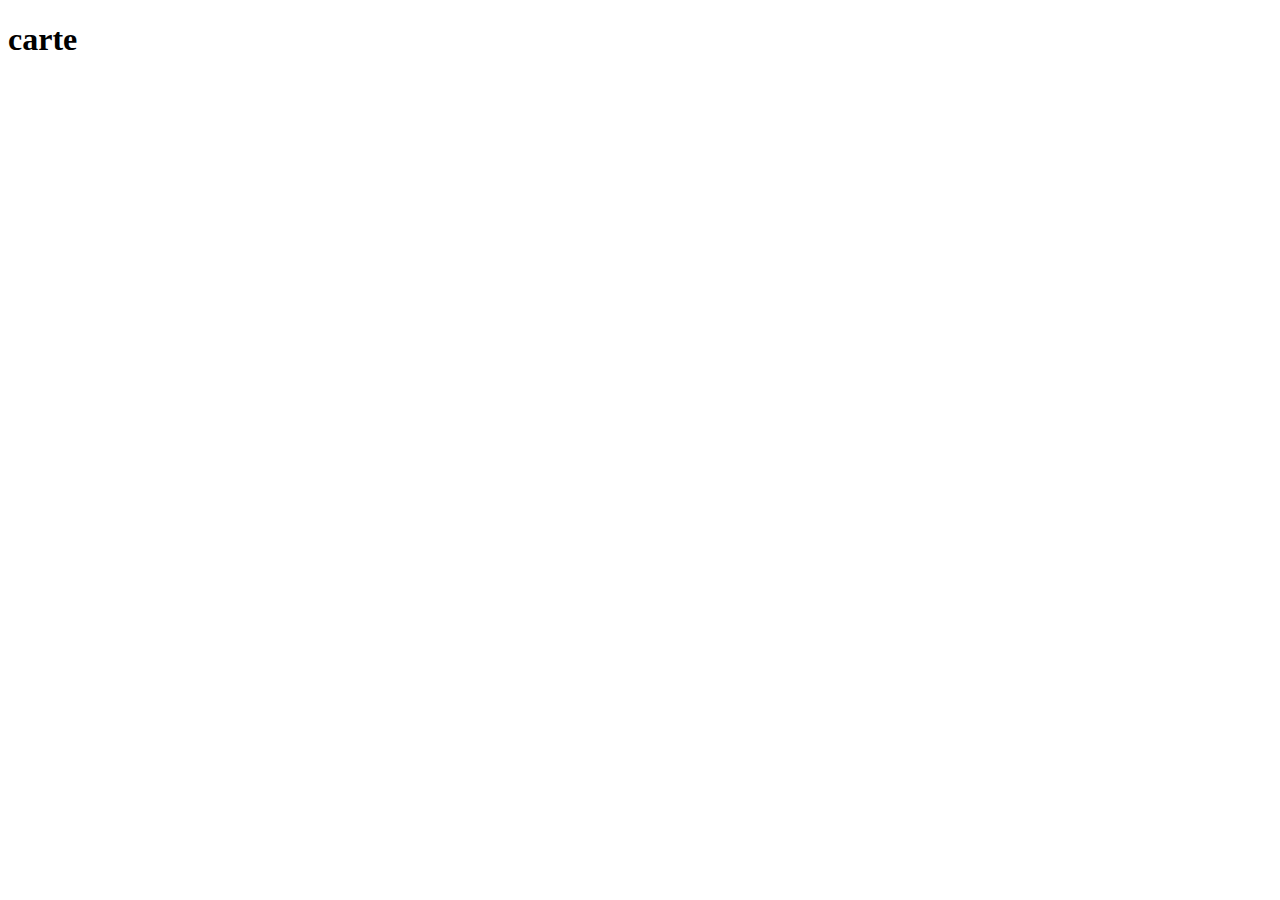
==== templates/carte.html @ ede49eb5 "installation du projet et de ses dépendances, itération 1.1 et 1.2" ====
<!DOCTYPE html>
<html lang="en">
<head>
    <meta charset="UTF-8">
    <meta name="viewport" content="width=device-width, initial-scale=1.0">
    <title>Document</title>
</head>
<body>
    <h1>carte</h1>
</body>
</html>
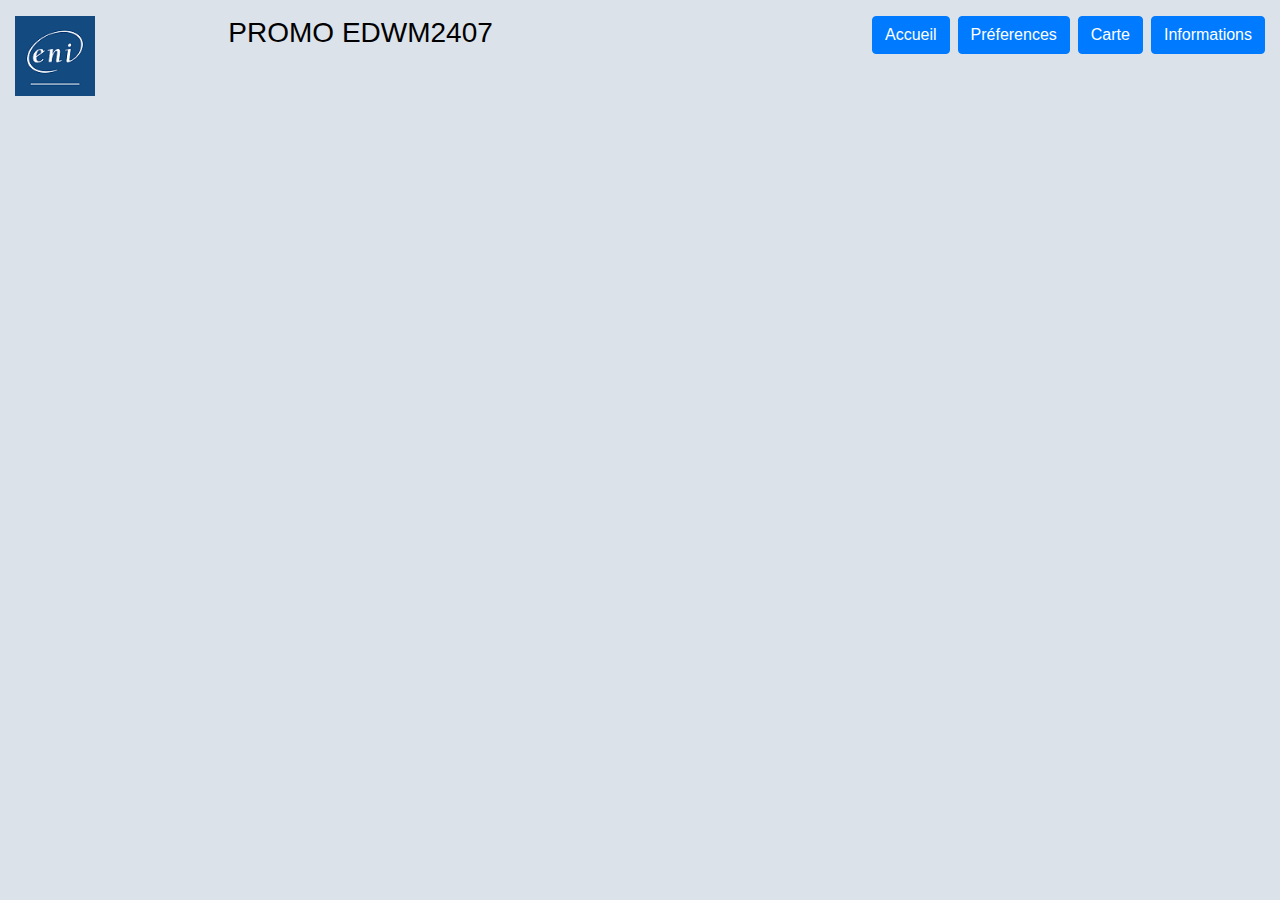
==== commit dbb19d3e: "Itération 1.7" ====
--- a/templates/carte.html
+++ b/templates/carte.html
@@ -1,11 +1,44 @@
 <!DOCTYPE html>
 <html lang="en">
-<head>
-    <meta charset="UTF-8">
-    <meta name="viewport" content="width=device-width, initial-scale=1.0">
-    <title>Document</title>
-</head>
-<body>
-    <h1>carte</h1>
-</body>
-</html>+    <head>
+        <meta charset="UTF-8" />
+        <meta name="viewport" content="width=device-width, initial-scale=1.0" />
+        <link rel="stylesheet" href="./../assets/css/library/bootstrap.css" />
+        <link id="globalCss" rel="stylesheet" href="./../assets/css/global.css" />
+        <link rel="stylesheet" href="./../assets/css/carte.css" />
+        <script defer src="./../assets/js/library/jQuery.js"></script>
+        <script defer src="./../assets/js/library/popper.js"></script>
+        <script defer src="./../assets/js/library/bootstrap4-6.js"></script>
+        <script defer src="./../assets/js/index.js"></script>
+        <script defer src="./../assets/js/carte.js"></script>
+        <title>Carte</title>
+    </head>
+    <body>
+        <div class="container-fluid mt-3">
+            <div class="row">
+                <div class="col-2">
+                    <div class="d-flex align-items-center">
+                        <img class="logo-container" src="./../assets/img/logo.png" />
+                    </div>
+                </div>
+                <div class="col-4">
+                    <h3>PROMO EDWM2407</h3>
+                </div>
+                <div class="col-6">
+                    <div class="d-flex flex-column">
+                        <div class="d-flex justify-content-end">
+                            <button class="btn btn-primary ml-2 accueil-button">Accueil</button>
+                            <button id="preferences-button" class="btn btn-primary ml-2">
+                                Préferences
+                            </button>
+                            <button id="carte-button" class="btn btn-primary ml-2">Carte</button>
+                            <button id="informations-button" class="btn btn-primary ml-2">
+                                Informations
+                            </button>
+                        </div>
+                    </div>
+                </div>
+            </div>
+        </div>
+    </body>
+</html>
--- a/assets/css/global.css
+++ b/assets/css/global.css
@@ -0,0 +1,12 @@
+.logo-container {
+    width: 80px;
+}
+
+body{
+    background-color: #dbe2ea;
+    color: #000000;
+}
+
+.border-theme {
+    border-color: #343a40 !important;
+}
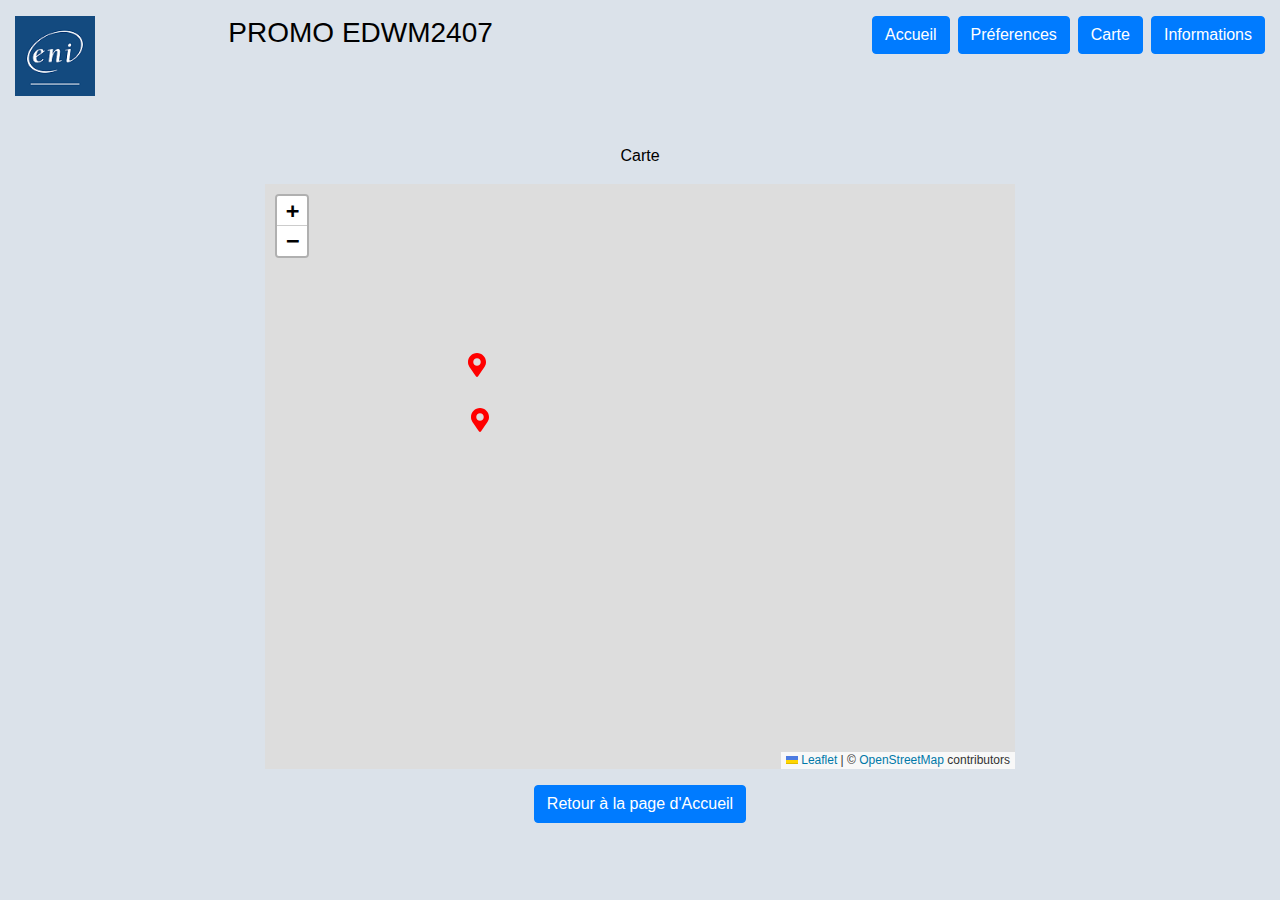
==== commit 62fb444f: "Itération 2.1" ====
--- a/templates/carte.html
+++ b/templates/carte.html
@@ -3,19 +3,25 @@
     <head>
         <meta charset="UTF-8" />
         <meta name="viewport" content="width=device-width, initial-scale=1.0" />
+        <link rel="stylesheet" href="./../assets/css/library/fontawesome.css" />
         <link rel="stylesheet" href="./../assets/css/library/bootstrap.css" />
+        <link rel="stylesheet" href="./../assets/css/library/leaflet.css" />
         <link id="globalCss" rel="stylesheet" href="./../assets/css/global.css" />
         <link rel="stylesheet" href="./../assets/css/carte.css" />
         <script defer src="./../assets/js/library/jQuery.js"></script>
         <script defer src="./../assets/js/library/popper.js"></script>
         <script defer src="./../assets/js/library/bootstrap4-6.js"></script>
+        <script defer src="./../assets/js/library/fontawesome.js"></script>
+        <script defer src="./../assets/js/library/leaflet.js"></script>
         <script defer src="./../assets/js/index.js"></script>
         <script defer src="./../assets/js/carte.js"></script>
         <title>Carte</title>
     </head>
     <body>
-        <div class="container-fluid mt-3">
-            <div class="row">
+        <div class="container-fluid my-3">
+
+            <!-- Header -->
+            <div class="row mb-5">
                 <div class="col-2">
                     <div class="d-flex align-items-center">
                         <img class="logo-container" src="./../assets/img/logo.png" />
@@ -39,6 +45,15 @@
                     </div>
                 </div>
             </div>
+
+            <!-- Carte -->
+             <div class="d-flex flex-column align-items-center">
+                <div class="mb-3">Carte</div>
+                <div id="map" class="mb-3"></div>
+                <div>
+                    <button class="btn btn-primary accueil-button">Retour à la page d'Accueil</button>
+                </div>
+             </div>
         </div>
     </body>
 </html>
--- a/assets/css/library/leaflet.css
+++ b/assets/css/library/leaflet.css
@@ -0,0 +1,661 @@
+/* required styles */
+
+.leaflet-pane,
+.leaflet-tile,
+.leaflet-marker-icon,
+.leaflet-marker-shadow,
+.leaflet-tile-container,
+.leaflet-pane > svg,
+.leaflet-pane > canvas,
+.leaflet-zoom-box,
+.leaflet-image-layer,
+.leaflet-layer {
+	position: absolute;
+	left: 0;
+	top: 0;
+	}
+.leaflet-container {
+	overflow: hidden;
+	}
+.leaflet-tile,
+.leaflet-marker-icon,
+.leaflet-marker-shadow {
+	-webkit-user-select: none;
+	   -moz-user-select: none;
+	        user-select: none;
+	  -webkit-user-drag: none;
+	}
+/* Prevents IE11 from highlighting tiles in blue */
+.leaflet-tile::selection {
+	background: transparent;
+}
+/* Safari renders non-retina tile on retina better with this, but Chrome is worse */
+.leaflet-safari .leaflet-tile {
+	image-rendering: -webkit-optimize-contrast;
+	}
+/* hack that prevents hw layers "stretching" when loading new tiles */
+.leaflet-safari .leaflet-tile-container {
+	width: 1600px;
+	height: 1600px;
+	-webkit-transform-origin: 0 0;
+	}
+.leaflet-marker-icon,
+.leaflet-marker-shadow {
+	display: block;
+	}
+/* .leaflet-container svg: reset svg max-width decleration shipped in Joomla! (joomla.org) 3.x */
+/* .leaflet-container img: map is broken in FF if you have max-width: 100% on tiles */
+.leaflet-container .leaflet-overlay-pane svg {
+	max-width: none !important;
+	max-height: none !important;
+	}
+.leaflet-container .leaflet-marker-pane img,
+.leaflet-container .leaflet-shadow-pane img,
+.leaflet-container .leaflet-tile-pane img,
+.leaflet-container img.leaflet-image-layer,
+.leaflet-container .leaflet-tile {
+	max-width: none !important;
+	max-height: none !important;
+	width: auto;
+	padding: 0;
+	}
+
+.leaflet-container img.leaflet-tile {
+	/* See: https://bugs.chromium.org/p/chromium/issues/detail?id=600120 */
+	mix-blend-mode: plus-lighter;
+}
+
+.leaflet-container.leaflet-touch-zoom {
+	-ms-touch-action: pan-x pan-y;
+	touch-action: pan-x pan-y;
+	}
+.leaflet-container.leaflet-touch-drag {
+	-ms-touch-action: pinch-zoom;
+	/* Fallback for FF which doesn't support pinch-zoom */
+	touch-action: none;
+	touch-action: pinch-zoom;
+}
+.leaflet-container.leaflet-touch-drag.leaflet-touch-zoom {
+	-ms-touch-action: none;
+	touch-action: none;
+}
+.leaflet-container {
+	-webkit-tap-highlight-color: transparent;
+}
+.leaflet-container a {
+	-webkit-tap-highlight-color: rgba(51, 181, 229, 0.4);
+}
+.leaflet-tile {
+	filter: inherit;
+	visibility: hidden;
+	}
+.leaflet-tile-loaded {
+	visibility: inherit;
+	}
+.leaflet-zoom-box {
+	width: 0;
+	height: 0;
+	-moz-box-sizing: border-box;
+	     box-sizing: border-box;
+	z-index: 800;
+	}
+/* workaround for https://bugzilla.mozilla.org/show_bug.cgi?id=888319 */
+.leaflet-overlay-pane svg {
+	-moz-user-select: none;
+	}
+
+.leaflet-pane         { z-index: 400; }
+
+.leaflet-tile-pane    { z-index: 200; }
+.leaflet-overlay-pane { z-index: 400; }
+.leaflet-shadow-pane  { z-index: 500; }
+.leaflet-marker-pane  { z-index: 600; }
+.leaflet-tooltip-pane   { z-index: 650; }
+.leaflet-popup-pane   { z-index: 700; }
+
+.leaflet-map-pane canvas { z-index: 100; }
+.leaflet-map-pane svg    { z-index: 200; }
+
+.leaflet-vml-shape {
+	width: 1px;
+	height: 1px;
+	}
+.lvml {
+	behavior: url(#default#VML);
+	display: inline-block;
+	position: absolute;
+	}
+
+
+/* control positioning */
+
+.leaflet-control {
+	position: relative;
+	z-index: 800;
+	pointer-events: visiblePainted; /* IE 9-10 doesn't have auto */
+	pointer-events: auto;
+	}
+.leaflet-top,
+.leaflet-bottom {
+	position: absolute;
+	z-index: 1000;
+	pointer-events: none;
+	}
+.leaflet-top {
+	top: 0;
+	}
+.leaflet-right {
+	right: 0;
+	}
+.leaflet-bottom {
+	bottom: 0;
+	}
+.leaflet-left {
+	left: 0;
+	}
+.leaflet-control {
+	float: left;
+	clear: both;
+	}
+.leaflet-right .leaflet-control {
+	float: right;
+	}
+.leaflet-top .leaflet-control {
+	margin-top: 10px;
+	}
+.leaflet-bottom .leaflet-control {
+	margin-bottom: 10px;
+	}
+.leaflet-left .leaflet-control {
+	margin-left: 10px;
+	}
+.leaflet-right .leaflet-control {
+	margin-right: 10px;
+	}
+
+
+/* zoom and fade animations */
+
+.leaflet-fade-anim .leaflet-popup {
+	opacity: 0;
+	-webkit-transition: opacity 0.2s linear;
+	   -moz-transition: opacity 0.2s linear;
+	        transition: opacity 0.2s linear;
+	}
+.leaflet-fade-anim .leaflet-map-pane .leaflet-popup {
+	opacity: 1;
+	}
+.leaflet-zoom-animated {
+	-webkit-transform-origin: 0 0;
+	    -ms-transform-origin: 0 0;
+	        transform-origin: 0 0;
+	}
+svg.leaflet-zoom-animated {
+	will-change: transform;
+}
+
+.leaflet-zoom-anim .leaflet-zoom-animated {
+	-webkit-transition: -webkit-transform 0.25s cubic-bezier(0,0,0.25,1);
+	   -moz-transition:    -moz-transform 0.25s cubic-bezier(0,0,0.25,1);
+	        transition:         transform 0.25s cubic-bezier(0,0,0.25,1);
+	}
+.leaflet-zoom-anim .leaflet-tile,
+.leaflet-pan-anim .leaflet-tile {
+	-webkit-transition: none;
+	   -moz-transition: none;
+	        transition: none;
+	}
+
+.leaflet-zoom-anim .leaflet-zoom-hide {
+	visibility: hidden;
+	}
+
+
+/* cursors */
+
+.leaflet-interactive {
+	cursor: pointer;
+	}
+.leaflet-grab {
+	cursor: -webkit-grab;
+	cursor:    -moz-grab;
+	cursor:         grab;
+	}
+.leaflet-crosshair,
+.leaflet-crosshair .leaflet-interactive {
+	cursor: crosshair;
+	}
+.leaflet-popup-pane,
+.leaflet-control {
+	cursor: auto;
+	}
+.leaflet-dragging .leaflet-grab,
+.leaflet-dragging .leaflet-grab .leaflet-interactive,
+.leaflet-dragging .leaflet-marker-draggable {
+	cursor: move;
+	cursor: -webkit-grabbing;
+	cursor:    -moz-grabbing;
+	cursor:         grabbing;
+	}
+
+/* marker & overlays interactivity */
+.leaflet-marker-icon,
+.leaflet-marker-shadow,
+.leaflet-image-layer,
+.leaflet-pane > svg path,
+.leaflet-tile-container {
+	pointer-events: none;
+	}
+
+.leaflet-marker-icon.leaflet-interactive,
+.leaflet-image-layer.leaflet-interactive,
+.leaflet-pane > svg path.leaflet-interactive,
+svg.leaflet-image-layer.leaflet-interactive path {
+	pointer-events: visiblePainted; /* IE 9-10 doesn't have auto */
+	pointer-events: auto;
+	}
+
+/* visual tweaks */
+
+.leaflet-container {
+	background: #ddd;
+	outline-offset: 1px;
+	}
+.leaflet-container a {
+	color: #0078A8;
+	}
+.leaflet-zoom-box {
+	border: 2px dotted #38f;
+	background: rgba(255,255,255,0.5);
+	}
+
+
+/* general typography */
+.leaflet-container {
+	font-family: "Helvetica Neue", Arial, Helvetica, sans-serif;
+	font-size: 12px;
+	font-size: 0.75rem;
+	line-height: 1.5;
+	}
+
+
+/* general toolbar styles */
+
+.leaflet-bar {
+	box-shadow: 0 1px 5px rgba(0,0,0,0.65);
+	border-radius: 4px;
+	}
+.leaflet-bar a {
+	background-color: #fff;
+	border-bottom: 1px solid #ccc;
+	width: 26px;
+	height: 26px;
+	line-height: 26px;
+	display: block;
+	text-align: center;
+	text-decoration: none;
+	color: black;
+	}
+.leaflet-bar a,
+.leaflet-control-layers-toggle {
+	background-position: 50% 50%;
+	background-repeat: no-repeat;
+	display: block;
+	}
+.leaflet-bar a:hover,
+.leaflet-bar a:focus {
+	background-color: #f4f4f4;
+	}
+.leaflet-bar a:first-child {
+	border-top-left-radius: 4px;
+	border-top-right-radius: 4px;
+	}
+.leaflet-bar a:last-child {
+	border-bottom-left-radius: 4px;
+	border-bottom-right-radius: 4px;
+	border-bottom: none;
+	}
+.leaflet-bar a.leaflet-disabled {
+	cursor: default;
+	background-color: #f4f4f4;
+	color: #bbb;
+	}
+
+.leaflet-touch .leaflet-bar a {
+	width: 30px;
+	height: 30px;
+	line-height: 30px;
+	}
+.leaflet-touch .leaflet-bar a:first-child {
+	border-top-left-radius: 2px;
+	border-top-right-radius: 2px;
+	}
+.leaflet-touch .leaflet-bar a:last-child {
+	border-bottom-left-radius: 2px;
+	border-bottom-right-radius: 2px;
+	}
+
+/* zoom control */
+
+.leaflet-control-zoom-in,
+.leaflet-control-zoom-out {
+	font: bold 18px 'Lucida Console', Monaco, monospace;
+	text-indent: 1px;
+	}
+
+.leaflet-touch .leaflet-control-zoom-in, .leaflet-touch .leaflet-control-zoom-out  {
+	font-size: 22px;
+	}
+
+
+/* layers control */
+
+.leaflet-control-layers {
+	box-shadow: 0 1px 5px rgba(0,0,0,0.4);
+	background: #fff;
+	border-radius: 5px;
+	}
+.leaflet-control-layers-toggle {
+	background-image: url(images/layers.png);
+	width: 36px;
+	height: 36px;
+	}
+.leaflet-retina .leaflet-control-layers-toggle {
+	background-image: url(images/layers-2x.png);
+	background-size: 26px 26px;
+	}
+.leaflet-touch .leaflet-control-layers-toggle {
+	width: 44px;
+	height: 44px;
+	}
+.leaflet-control-layers .leaflet-control-layers-list,
+.leaflet-control-layers-expanded .leaflet-control-layers-toggle {
+	display: none;
+	}
+.leaflet-control-layers-expanded .leaflet-control-layers-list {
+	display: block;
+	position: relative;
+	}
+.leaflet-control-layers-expanded {
+	padding: 6px 10px 6px 6px;
+	color: #333;
+	background: #fff;
+	}
+.leaflet-control-layers-scrollbar {
+	overflow-y: scroll;
+	overflow-x: hidden;
+	padding-right: 5px;
+	}
+.leaflet-control-layers-selector {
+	margin-top: 2px;
+	position: relative;
+	top: 1px;
+	}
+.leaflet-control-layers label {
+	display: block;
+	font-size: 13px;
+	font-size: 1.08333em;
+	}
+.leaflet-control-layers-separator {
+	height: 0;
+	border-top: 1px solid #ddd;
+	margin: 5px -10px 5px -6px;
+	}
+
+/* Default icon URLs */
+.leaflet-default-icon-path { /* used only in path-guessing heuristic, see L.Icon.Default */
+	background-image: url(images/marker-icon.png);
+	}
+
+
+/* attribution and scale controls */
+
+.leaflet-container .leaflet-control-attribution {
+	background: #fff;
+	background: rgba(255, 255, 255, 0.8);
+	margin: 0;
+	}
+.leaflet-control-attribution,
+.leaflet-control-scale-line {
+	padding: 0 5px;
+	color: #333;
+	line-height: 1.4;
+	}
+.leaflet-control-attribution a {
+	text-decoration: none;
+	}
+.leaflet-control-attribution a:hover,
+.leaflet-control-attribution a:focus {
+	text-decoration: underline;
+	}
+.leaflet-attribution-flag {
+	display: inline !important;
+	vertical-align: baseline !important;
+	width: 1em;
+	height: 0.6669em;
+	}
+.leaflet-left .leaflet-control-scale {
+	margin-left: 5px;
+	}
+.leaflet-bottom .leaflet-control-scale {
+	margin-bottom: 5px;
+	}
+.leaflet-control-scale-line {
+	border: 2px solid #777;
+	border-top: none;
+	line-height: 1.1;
+	padding: 2px 5px 1px;
+	white-space: nowrap;
+	-moz-box-sizing: border-box;
+	     box-sizing: border-box;
+	background: rgba(255, 255, 255, 0.8);
+	text-shadow: 1px 1px #fff;
+	}
+.leaflet-control-scale-line:not(:first-child) {
+	border-top: 2px solid #777;
+	border-bottom: none;
+	margin-top: -2px;
+	}
+.leaflet-control-scale-line:not(:first-child):not(:last-child) {
+	border-bottom: 2px solid #777;
+	}
+
+.leaflet-touch .leaflet-control-attribution,
+.leaflet-touch .leaflet-control-layers,
+.leaflet-touch .leaflet-bar {
+	box-shadow: none;
+	}
+.leaflet-touch .leaflet-control-layers,
+.leaflet-touch .leaflet-bar {
+	border: 2px solid rgba(0,0,0,0.2);
+	background-clip: padding-box;
+	}
+
+
+/* popup */
+
+.leaflet-popup {
+	position: absolute;
+	text-align: center;
+	margin-bottom: 20px;
+	}
+.leaflet-popup-content-wrapper {
+	padding: 1px;
+	text-align: left;
+	border-radius: 12px;
+	}
+.leaflet-popup-content {
+	margin: 13px 24px 13px 20px;
+	line-height: 1.3;
+	font-size: 13px;
+	font-size: 1.08333em;
+	min-height: 1px;
+	}
+.leaflet-popup-content p {
+	margin: 17px 0;
+	margin: 1.3em 0;
+	}
+.leaflet-popup-tip-container {
+	width: 40px;
+	height: 20px;
+	position: absolute;
+	left: 50%;
+	margin-top: -1px;
+	margin-left: -20px;
+	overflow: hidden;
+	pointer-events: none;
+	}
+.leaflet-popup-tip {
+	width: 17px;
+	height: 17px;
+	padding: 1px;
+
+	margin: -10px auto 0;
+	pointer-events: auto;
+
+	-webkit-transform: rotate(45deg);
+	   -moz-transform: rotate(45deg);
+	    -ms-transform: rotate(45deg);
+	        transform: rotate(45deg);
+	}
+.leaflet-popup-content-wrapper,
+.leaflet-popup-tip {
+	background: white;
+	color: #333;
+	box-shadow: 0 3px 14px rgba(0,0,0,0.4);
+	}
+.leaflet-container a.leaflet-popup-close-button {
+	position: absolute;
+	top: 0;
+	right: 0;
+	border: none;
+	text-align: center;
+	width: 24px;
+	height: 24px;
+	font: 16px/24px Tahoma, Verdana, sans-serif;
+	color: #757575;
+	text-decoration: none;
+	background: transparent;
+	}
+.leaflet-container a.leaflet-popup-close-button:hover,
+.leaflet-container a.leaflet-popup-close-button:focus {
+	color: #585858;
+	}
+.leaflet-popup-scrolled {
+	overflow: auto;
+	}
+
+.leaflet-oldie .leaflet-popup-content-wrapper {
+	-ms-zoom: 1;
+	}
+.leaflet-oldie .leaflet-popup-tip {
+	width: 24px;
+	margin: 0 auto;
+
+	-ms-filter: "progid:DXImageTransform.Microsoft.Matrix(M11=0.70710678, M12=0.70710678, M21=-0.70710678, M22=0.70710678)";
+	filter: progid:DXImageTransform.Microsoft.Matrix(M11=0.70710678, M12=0.70710678, M21=-0.70710678, M22=0.70710678);
+	}
+
+.leaflet-oldie .leaflet-control-zoom,
+.leaflet-oldie .leaflet-control-layers,
+.leaflet-oldie .leaflet-popup-content-wrapper,
+.leaflet-oldie .leaflet-popup-tip {
+	border: 1px solid #999;
+	}
+
+
+/* div icon */
+
+.leaflet-div-icon {
+	background: #fff;
+	border: 1px solid #666;
+	}
+
+
+/* Tooltip */
+/* Base styles for the element that has a tooltip */
+.leaflet-tooltip {
+	position: absolute;
+	padding: 6px;
+	background-color: #fff;
+	border: 1px solid #fff;
+	border-radius: 3px;
+	color: #222;
+	white-space: nowrap;
+	-webkit-user-select: none;
+	-moz-user-select: none;
+	-ms-user-select: none;
+	user-select: none;
+	pointer-events: none;
+	box-shadow: 0 1px 3px rgba(0,0,0,0.4);
+	}
+.leaflet-tooltip.leaflet-interactive {
+	cursor: pointer;
+	pointer-events: auto;
+	}
+.leaflet-tooltip-top:before,
+.leaflet-tooltip-bottom:before,
+.leaflet-tooltip-left:before,
+.leaflet-tooltip-right:before {
+	position: absolute;
+	pointer-events: none;
+	border: 6px solid transparent;
+	background: transparent;
+	content: "";
+	}
+
+/* Directions */
+
+.leaflet-tooltip-bottom {
+	margin-top: 6px;
+}
+.leaflet-tooltip-top {
+	margin-top: -6px;
+}
+.leaflet-tooltip-bottom:before,
+.leaflet-tooltip-top:before {
+	left: 50%;
+	margin-left: -6px;
+	}
+.leaflet-tooltip-top:before {
+	bottom: 0;
+	margin-bottom: -12px;
+	border-top-color: #fff;
+	}
+.leaflet-tooltip-bottom:before {
+	top: 0;
+	margin-top: -12px;
+	margin-left: -6px;
+	border-bottom-color: #fff;
+	}
+.leaflet-tooltip-left {
+	margin-left: -6px;
+}
+.leaflet-tooltip-right {
+	margin-left: 6px;
+}
+.leaflet-tooltip-left:before,
+.leaflet-tooltip-right:before {
+	top: 50%;
+	margin-top: -6px;
+	}
+.leaflet-tooltip-left:before {
+	right: 0;
+	margin-right: -12px;
+	border-left-color: #fff;
+	}
+.leaflet-tooltip-right:before {
+	left: 0;
+	margin-left: -12px;
+	border-right-color: #fff;
+	}
+
+/* Printing */
+
+@media print {
+	/* Prevent printers from removing background-images of controls. */
+	.leaflet-control {
+		-webkit-print-color-adjust: exact;
+		print-color-adjust: exact;
+		}
+	}--- a/assets/css/carte.css
+++ b/assets/css/carte.css
@@ -0,0 +1,10 @@
+#map{
+    width: 60%;
+    height: 65vh;
+}
+
+.fa-icon {
+    font-size: 24px; /* Taille de l'icône FontAwesome */
+    color: red; /* Couleur de l'icône */
+    text-align: center;
+}